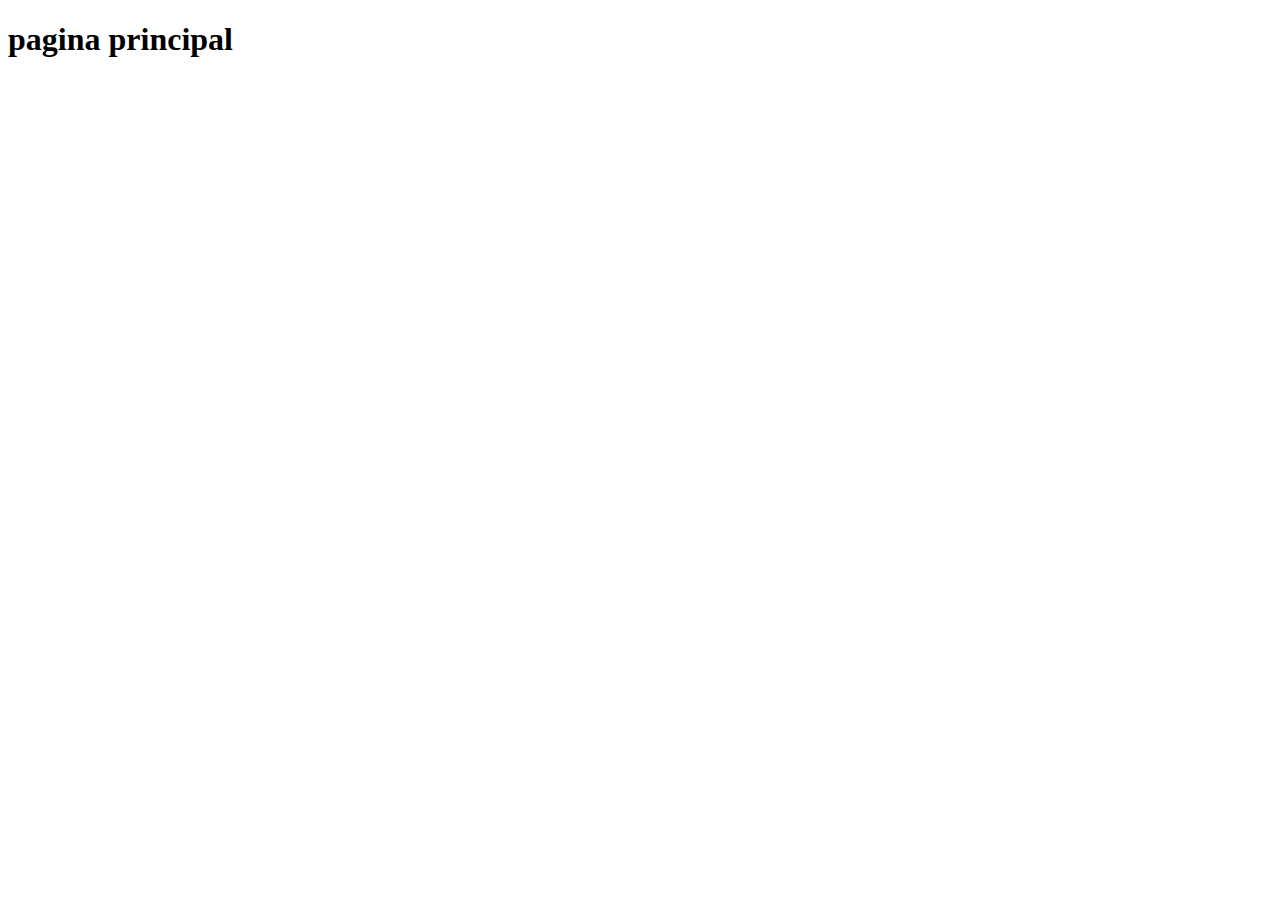
==== PaginaPrincipal.html @ a4db2ecf "pagina principal 1.1" ====
<!DOCTYPE html>
<html lang="en">
<head>
    <meta charset="UTF-8">
    <meta name="viewport" content="width=device-width, initial-scale=1.0">
    <title>Document</title>
</head>
<body>
    <h1>pagina principal</h1>


    
</body>
</html>
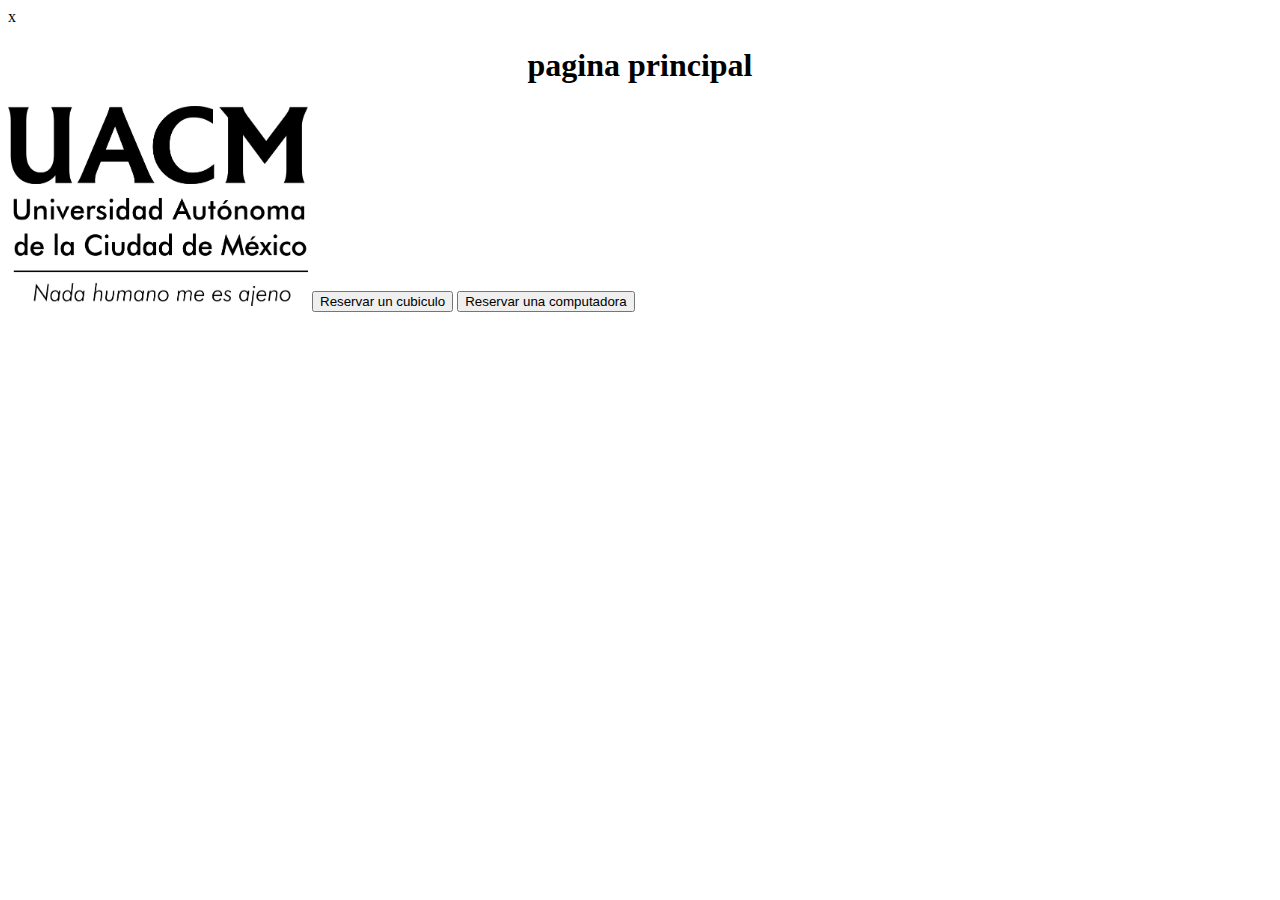
==== commit 3eb8e38a: "prueba de modulo principal" ====
--- a/PaginaPrincipal.html
+++ b/PaginaPrincipal.html
@@ -1,4 +1,4 @@
-<!DOCTYPE html>
+x<!DOCTYPE html>
 <html lang="en">
 <head>
     <meta charset="UTF-8">
@@ -6,9 +6,10 @@
     <title>Document</title>
 </head>
 <body>
-    <h1>pagina principal</h1>
+    <center> <h1>pagina principal</h1> </center>
+    <img src="logo_svgMAX.png" width="300" height="200">
+    <button> Reservar un cubiculo </button>
+    <button> Reservar una computadora </button>
 
-
-    
 </body>
 </html>